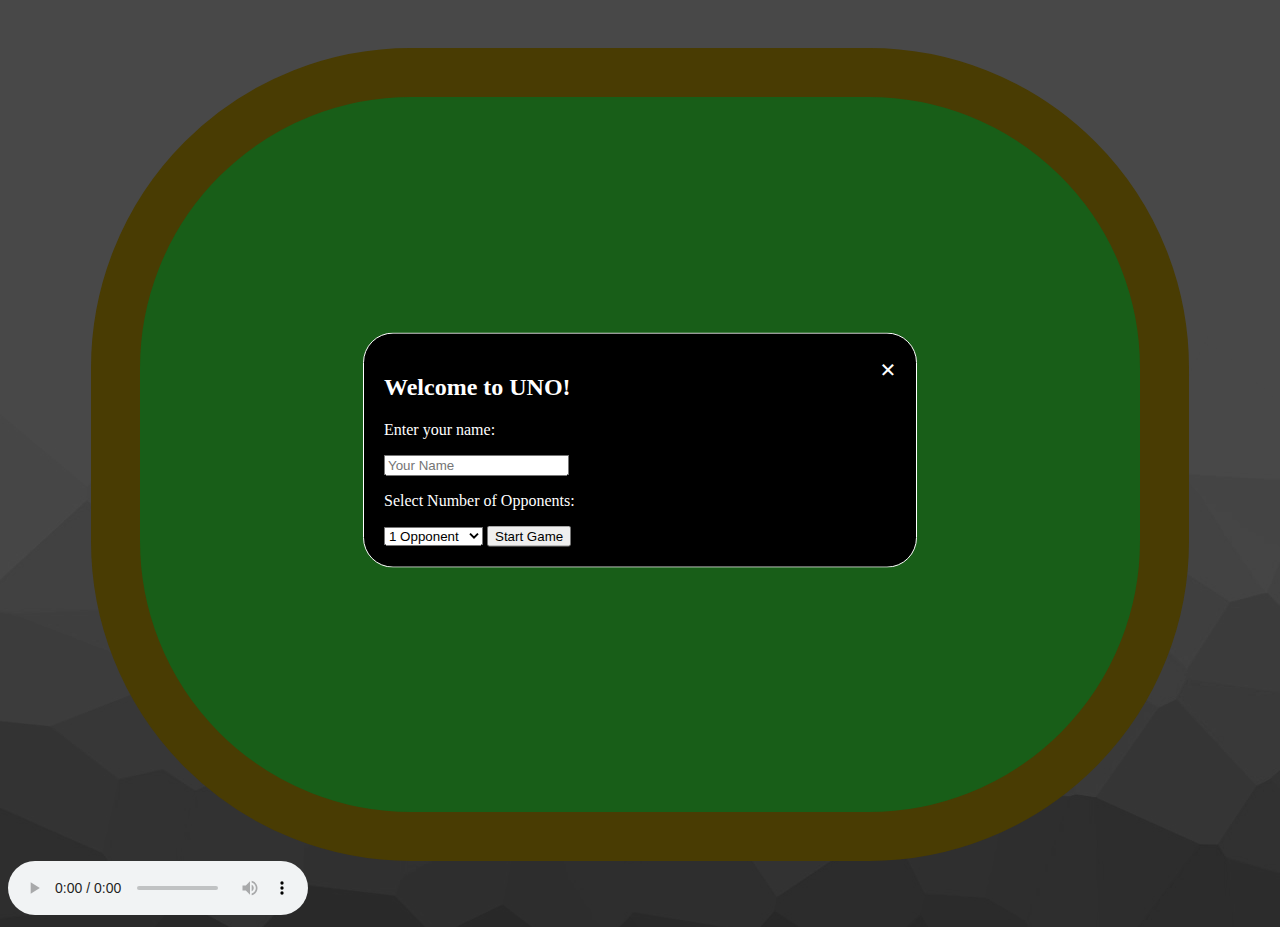
==== uno.html @ 0eacfd85 "Added SFX" ====
<!DOCTYPE html>
<html>
<head>
    <title>Play UNO</title>
    <link rel="stylesheet" type="text/css" href="styles/game.css" />
    <meta charset="utf-8" />
</head>

<!-- Dialog for selecting number of opponents and entering player name -->
<div id="opponentSelectDialog" class="modal" style="display:none;">
    <div class="modal-content">
        <span class="close">&times;</span>
        <h2>Welcome to UNO!</h2>
        <p>Enter your name:</p>
        <input type="text" id="playerName" placeholder="Your Name">
        <p>Select Number of Opponents:</p>
        <select id="opponentCount">
            <option value="1">1 Opponent</option>
            <option value="2">2 Opponents</option>
            <option value="3">3 Opponents</option>
        </select>
        <button onclick="startGame()">Start Game</button>
    </div>
</div>

<!-- This is the main container for the game, it will house all the cards, but we can
       always add more to it, this is just a placeholder for now -->
<div id="cards-container" class="cards-container">

    <div class="discard-pile-container">
        <canvas id="discarded-card"></canvas>
    </div>

    <img id="card-pile" src="./assets/uno.svg" alt="Card Pile" />

    <div class="opponent-1-area">
        <div id="opponent-1-NameDisplay" class="opponent-1-name">CPU 1</div>
        <div id="opponent-1-cards" class="opponent-1-cards"></div>
    </div>

    <div class="opponent-2-area">
        <div id="opponent-2-NameDisplay" class="opponent-2-name">CPU 2</div>
        <div id="opponent-2-cards" class="opponent-2-cards"></div>
    </div>

    <div class="opponent-3-area">
        <div id="opponent-3-NameDisplay" class="opponent-3-name">CPU 3</div>
        <div id="opponent-3-cards" class="opponent-3-cards"></div>
    </div>

    <div class="player-area">
        <div id="playerNameDisplay" class="player-name"></div>
        <div id="player-cards" class="player-cards"></div>
    </div>
</div>
<audio id="cardHoverSound" src="assets/SFX/click_2.wav"></audio>
<audio id="cardPlaySound" src="assets/SFX/misc_menu_2.wav"></audio>
<!-- These need to load before the Javascript for them to work-->
<script type="text/javascript" src="functions/GameLogic.js"></script>
<audio controls autoplay loop>
    <source src="assets/PlayItAgainSam.mp3" type="audio/mp3"
</audio>
  </body>
</html>
---- styles/game.css ----
/* Import google fonts from the web to be used in our game */
@import url('https://fonts.googleapis.com/css2?family=Open+Sans&display=swap');

:root {
  background-image: url('../assets/Crystal_BG.png');
}

#card-deck {
  display: flex;
  flex-wrap: wrap;
}

#card-deck canvas {
  box-shadow: 2px 2px 5px rgba(0,0,0,0.2);
  transition: transform 0.2s;
}

#card-deck canvas:hover {
  transform: translateY(-10px);
}

#card-pile {
  position: absolute;
  top: 50%;
  left: 55%;
  transform: translateY(-50%);
  width: 73px;
  height: 110px;
  transition: transform 0.2s; /* Smooth transition for the transform */
  box-shadow: 2px 2px 5px rgba(0,0,0,0.2); /* Optional: Adds shadow for depth */
}

#card-pile:hover {
  transform: translateY(-60%); /* Move up on hover */
}

/* Main container for the card table */
.cards-container {
  display: flex;
  flex-direction: column;
  justify-content: space-between;
  align-items: center;
  margin: 0 auto;
  margin-top: 3rem;
  height: 75vh;
  width: 75vw;
  padding: 20px;
  background-color: rgb(24, 94, 24);
  border: 3.1rem solid #493c03;
  border-radius: 20rem;
  position: relative;
}

.player-cards {
  display: flex;
}

.player-cards canvas {
  box-shadow: 2px 2px 5px rgba(0, 0, 0, 0.2);
  transition: transform 0.2s;
  margin: 2px;
}

.player-cards canvas:hover {
  transform: translateY(-10px);
}

.player-name {
  color: #ffffff;
  border: 1px solid #ffffff;
  width: 20%;
  border-radius: 30px;
  padding: 10px;
  font-size: 20px;
  width: auto;
  background-color: slategray;
  position: absolute;
  top: 98%;
}

.player-area {
  display: flex;
  flex-direction: column;
  align-items: center;
  width: 100%; /* Adjust as needed */
  margin-top: auto;
}

.opponent-1-cards {
  transform: rotate(-180deg);
}

.opponent-1-cards canvas {
  margin: 2px;
  box-shadow: 2px 2px 5px rgba(0,0,0,0.2); /* Optional: Adds shadow for depth */
}

.opponent-1-name {
  color: #ffffff;
  border: 1px solid #ffffff;
  border-radius: 30px;
  padding: 10px;
  font-size: 20px;
  background-color: slategray;
  position: absolute;
  top: -5%; /* Adjust as needed */
  left: 50%;
  transform: translateX(-50%);
  text-align: center; /* Center the text */
}

/* Opponent 2 - Cards on the left */
.opponent-2-area {
  position: absolute;
  left: -5%; 
  top: 50%;
  transform: translateY(-50%) rotate(-270deg);
}

/* Opponent 2 Name Display */
.opponent-2-name {
  color: #ffffff;
  border: 1px solid #ffffff;
  border-radius: 30px;
  padding: 10px;
  font-size: 20px;
  background-color: slategray;
  position: absolute;
  left: 35%; /* Adjust as needed */
  top: 170%;
  text-align: center; /* Center the text */
  width: auto; /* Adjust width to fit the text */
}

.opponent-2-cards {
  display: flex;
}

.opponent-2-cards canvas {
  margin: 2px;
  box-shadow: 2px 2px 5px rgba(0,0,0,0.2); /* Optional: Adds shadow for depth */
}

/* Opponent 3 - Cards on the right */
.opponent-3-area {
  position: absolute;
  right: -5%;
  top: 50%;
  transform: translateY(-50%) rotate(270deg); 
}

/* Opponent 3 Name Display */
.opponent-3-name {
  color: #ffffff;
  border: 1px solid #ffffff;
  border-radius: 30px;
  padding: 10px;
  font-size: 20px;
  background-color: slategray;
  position: absolute;
  right: 35%; /* Adjust as needed */
  top: 170%;
  text-align: center; /* Center the text */
  width: auto; /* Adjust width to fit the text */
}

.opponent-3-cards {
  display: flex;
}

.opponent-3-cards canvas {
  margin: 2px;
  box-shadow: 2px 2px 5px rgba(0,0,0,0.2); /* Optional: Adds shadow for depth */
}

/* Holds all of the buttons the player can use while playing */
.player-button-container {
  display: flex;
  justify-content: center;
  align-items: center;
  padding: 10px;
  background-color: rgb(0, 0, 0);
  border: 0.2rem solid #ffffff;
  border-radius: 20rem;
  width: 50vw;
  position: absolute;
  left: 25vw;
}

/* The Modal (background) */
.modal {
  display: none; /* Hidden by default */
  position: fixed; /* Stay in place */
  z-index: 1; /* Sit on top */
  left: 50%; /* Center the modal horizontally */
  top: 50%; /* Center the modal vertically */
  width: 50%; /* Width of the modal */
  height: auto; /* Height based on content */
  transform: translate(-50%, -50%); /* Adjust position to truly center the modal */
  overflow: auto; /* Enable scroll if needed */
}

.modal-content {
  background-color: #000000;
  align-items: center;
  color: #ffffff;
  margin: auto; /* Auto margin for centering */
  padding: 20px;
  border: 1px solid #ffffff;
  border-radius: 30px;
  width: 80%; /* Width of the content within the modal */
}

/* The Close Button */
.close {
  color: #ffffff;
  float: right;
  font-size: 28px;
  font-weight: bold;
}

.close:hover,
.close:focus {
  color: rgb(252, 0, 0); /* Hover */
  text-decoration: none;
  cursor: pointer;
}

.discard-pile-container {
  position: absolute;
  left: calc(55% - 80px); /* Adjust as per your layout */
  top: 50%;
  transform: translateY(-50%);
}

/* Hide Opponent Names Initially */
.player-name,
.opponent-1-name,
.opponent-2-name,
.opponent-3-name {
  display: none;
}
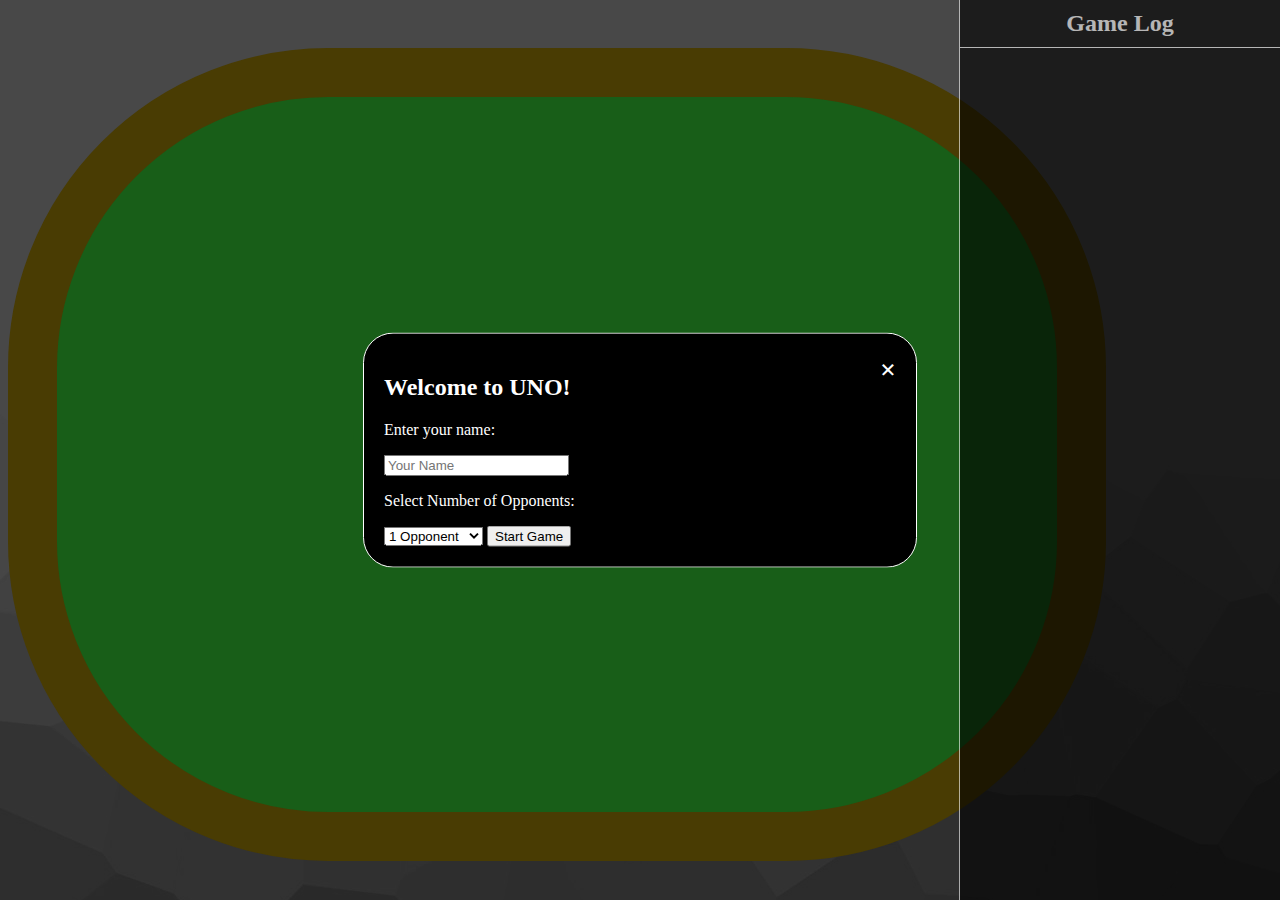
==== commit 212644be: "Merge pull request #7 from cdepaul06/Chris" ====
--- a/uno.html
+++ b/uno.html
@@ -1,64 +1,77 @@
 <!DOCTYPE html>
 <html>
-<head>
+  <head>
     <title>Play UNO</title>
     <link rel="stylesheet" type="text/css" href="styles/game.css" />
     <meta charset="utf-8" />
-</head>
+  </head>
 
 <!-- Dialog for selecting number of opponents and entering player name -->
 <div id="opponentSelectDialog" class="modal" style="display:none;">
-    <div class="modal-content">
-        <span class="close">&times;</span>
-        <h2>Welcome to UNO!</h2>
-        <p>Enter your name:</p>
-        <input type="text" id="playerName" placeholder="Your Name">
-        <p>Select Number of Opponents:</p>
-        <select id="opponentCount">
-            <option value="1">1 Opponent</option>
-            <option value="2">2 Opponents</option>
-            <option value="3">3 Opponents</option>
-        </select>
-        <button onclick="startGame()">Start Game</button>
-    </div>
+  <div class="modal-content">
+      <span class="close">&times;</span>
+      <h2>Welcome to UNO!</h2>
+      <p>Enter your name:</p>
+      <input type="text" id="playerName" placeholder="Your Name">
+      <p>Select Number of Opponents:</p>
+      <select id="opponentCount">
+          <option value="1">1 Opponent</option>
+          <option value="2">2 Opponents</option>
+          <option value="3">3 Opponents</option>
+      </select>
+      <button onclick="startGame()">Start Game</button>
+  </div>
 </div>
 
-<!-- This is the main container for the game, it will house all the cards, but we can
-       always add more to it, this is just a placeholder for now -->
-<div id="cards-container" class="cards-container">
+<!-- Dialog for selecting a color when a wild card is played
+<div id="colorSelectionModalSubmit">
+<div id="colorSelectDialog" class="modal" style="display:none;">
+  <div class="modal-content">
+      <h2>Choose a color:</h2>
+      <select id="colorSelection">
+          <option value="red">Red</option>
+          <option value="blue">Blue</option>
+          <option value="green">Green</option>
+          <option value="yellow">Yellow</option>
+  </div>
+  </div> -->
 
-    <div class="discard-pile-container">
-        <canvas id="discarded-card"></canvas>
-    </div>
+ <!-- This is the main container for the game, it will house all the cards, but we can
+        always add more to it, this is just a placeholder for now -->
+        <div id="cards-container" class="cards-container">
 
-    <img id="card-pile" src="./assets/uno.svg" alt="Card Pile" />
+          <div class="discard-pile-container">
+            <canvas id="discarded-card"></canvas>
+          </div>
 
-    <div class="opponent-1-area">
-        <div id="opponent-1-NameDisplay" class="opponent-1-name">CPU 1</div>
-        <div id="opponent-1-cards" class="opponent-1-cards"></div>
-    </div>
+          <img id="card-pile" src="./assets/uno.svg" alt="Card Pile" />
 
-    <div class="opponent-2-area">
-        <div id="opponent-2-NameDisplay" class="opponent-2-name">CPU 2</div>
-        <div id="opponent-2-cards" class="opponent-2-cards"></div>
-    </div>
+          <div class="opponent-1-area">
+            <div id="opponent-1-NameDisplay" class="opponent-1-name">CPU 1</div>
+            <div id="opponent-1-cards" class="opponent-1-cards"></div>
+          </div>
 
-    <div class="opponent-3-area">
-        <div id="opponent-3-NameDisplay" class="opponent-3-name">CPU 3</div>
-        <div id="opponent-3-cards" class="opponent-3-cards"></div>
-    </div>
+          <div class="opponent-2-area">
+            <div id="opponent-2-NameDisplay" class="opponent-2-name">CPU 2</div>
+            <div id="opponent-2-cards" class="opponent-2-cards"></div>
+          </div>
 
-    <div class="player-area">
-        <div id="playerNameDisplay" class="player-name"></div>
-        <div id="player-cards" class="player-cards"></div>
-    </div>
-</div>
-<audio id="cardHoverSound" src="assets/SFX/click_2.wav"></audio>
-<audio id="cardPlaySound" src="assets/SFX/misc_menu_2.wav"></audio>
-<!-- These need to load before the Javascript for them to work-->
-<script type="text/javascript" src="functions/GameLogic.js"></script>
-<audio controls autoplay loop>
-    <source src="assets/PlayItAgainSam.mp3" type="audio/mp3"
-</audio>
+          <div class="opponent-3-area">
+            <div id="opponent-3-NameDisplay" class="opponent-3-name">CPU 3</div>
+            <div id="opponent-3-cards" class="opponent-3-cards"></div>
+          </div>
+        
+          <div class="player-area">
+            <div id="playerNameDisplay" class="player-name"></div>
+            <div id="player-cards" class="player-cards"></div>
+          </div>
+        </div>
+
+        <div class="game-log-container">
+          <h2>Game Log</h2>
+          <div id="game-log" class="game-log"></div>
+        </div>
+
+    <script type="text/javascript" src="functions/GameLogic.js"></script>
   </body>
 </html>
--- a/styles/game.css
+++ b/styles/game.css
@@ -40,7 +40,7 @@
   flex-direction: column;
   justify-content: space-between;
   align-items: center;
-  margin: 0 auto;
+  /* margin: 0 auto; */
   margin-top: 3rem;
   height: 75vh;
   width: 75vw;
@@ -67,15 +67,15 @@
 
 .player-name {
   color: #ffffff;
-  border: 1px solid #ffffff;
+  border: 1px solid #000000;
   width: 20%;
   border-radius: 30px;
   padding: 10px;
   font-size: 20px;
   width: auto;
-  background-color: slategray;
-  position: absolute;
-  top: 98%;
+  background-color: rgb(250, 50, 2);
+  position: absolute;
+  top: 100%;
 }
 
 .player-area {
@@ -97,13 +97,13 @@
 
 .opponent-1-name {
   color: #ffffff;
-  border: 1px solid #ffffff;
-  border-radius: 30px;
-  padding: 10px;
-  font-size: 20px;
-  background-color: slategray;
-  position: absolute;
-  top: -5%; /* Adjust as needed */
+  border: 1px solid #000000;
+  border-radius: 30px;
+  padding: 10px;
+  font-size: 20px;
+  background-color: rgb(250, 50, 2);
+  position: absolute;
+  top: -6%; /* Adjust as needed */
   left: 50%;
   transform: translateX(-50%);
   text-align: center; /* Center the text */
@@ -120,14 +120,14 @@
 /* Opponent 2 Name Display */
 .opponent-2-name {
   color: #ffffff;
-  border: 1px solid #ffffff;
-  border-radius: 30px;
-  padding: 10px;
-  font-size: 20px;
-  background-color: slategray;
+  border: 1px solid #000000;
+  border-radius: 30px;
+  padding: 10px;
+  font-size: 20px;
+  background-color: rgb(250, 50, 2);
   position: absolute;
   left: 35%; /* Adjust as needed */
-  top: 170%;
+  top: 224%;
   text-align: center; /* Center the text */
   width: auto; /* Adjust width to fit the text */
 }
@@ -152,14 +152,14 @@
 /* Opponent 3 Name Display */
 .opponent-3-name {
   color: #ffffff;
-  border: 1px solid #ffffff;
-  border-radius: 30px;
-  padding: 10px;
-  font-size: 20px;
-  background-color: slategray;
+  border: 1px solid #000000;
+  border-radius: 30px;
+  padding: 10px;
+  font-size: 20px;
+  background-color: rgb(250, 50, 2);
   position: absolute;
   right: 35%; /* Adjust as needed */
-  top: 170%;
+  top: 224%;
   text-align: center; /* Center the text */
   width: auto; /* Adjust width to fit the text */
 }
@@ -241,5 +241,34 @@
   display: none;
 }
 
-
-
+.game-log-container {
+  position: absolute;
+  width: 20rem;
+  top: 0;
+  right: 0;
+  background-color: #000000;
+  opacity: 0.6;
+  height: 100%;
+  color: #ffffff;
+  border-left: 1px solid #ffffff;
+  display: flex;
+  flex-direction: column;
+  justify-content: left;
+}
+
+.game-log-container h2 {
+  text-align: center;
+  margin: 0;
+  padding: 10px;
+  border-bottom: 1px solid #ffffff;
+}
+
+.game-log {
+  overflow-y: scroll;
+  height: 100%;
+  padding: 10px;
+}
+
+
+
+
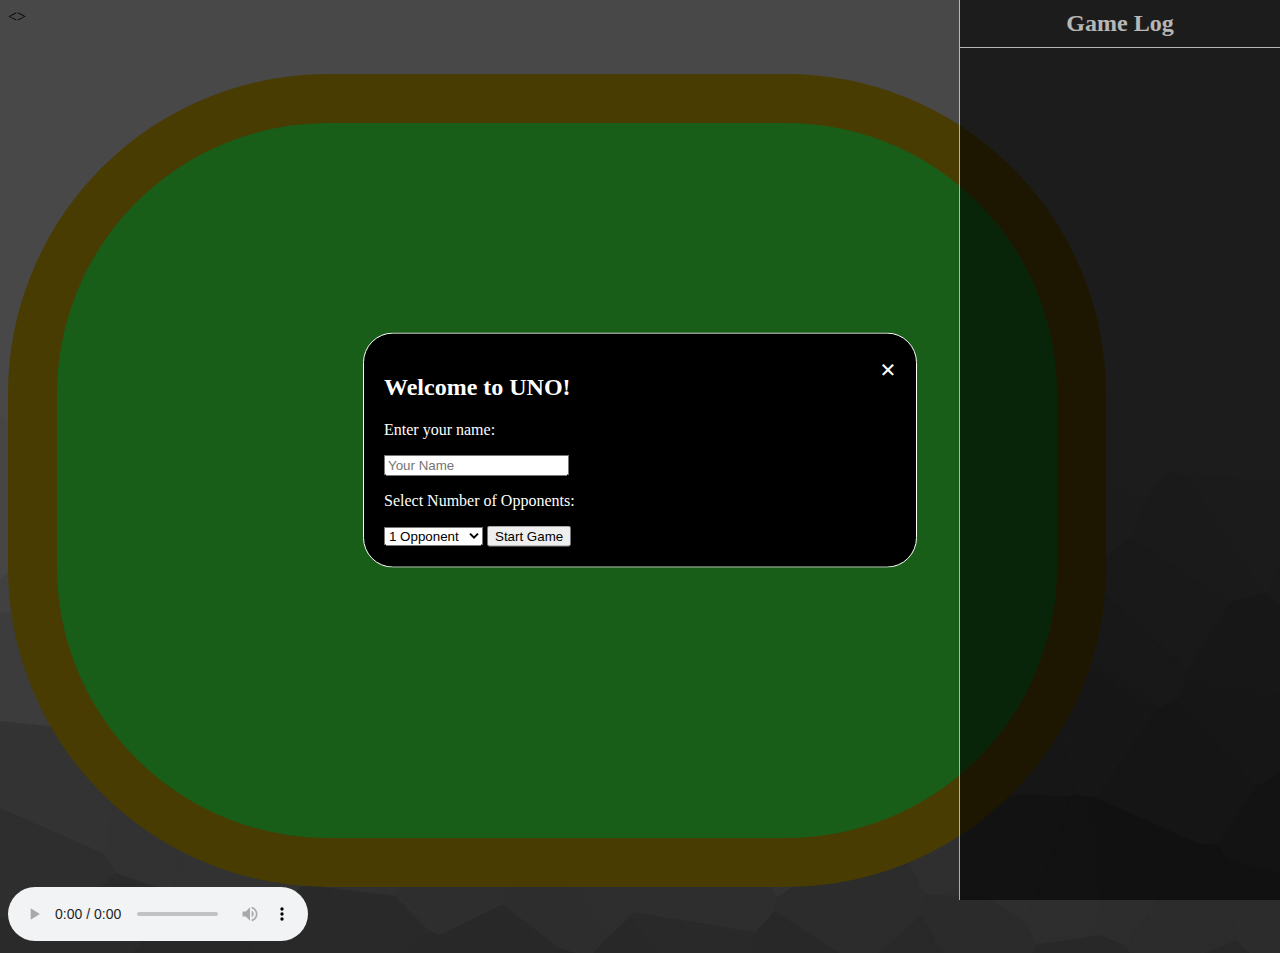
==== commit 6f74b8ab: "Merge branch 'Christian'" ====
--- a/uno.html
+++ b/uno.html
@@ -1,60 +1,50 @@
 <!DOCTYPE html>
-<html>
-  <head>
+<>
+<head>
     <title>Play UNO</title>
     <link rel="stylesheet" type="text/css" href="styles/game.css" />
+    <link rel="stylesheet" type="text/css" href="styles/toast.css" />
+
     <meta charset="utf-8" />
-  </head>
+</head>
 
 <!-- Dialog for selecting number of opponents and entering player name -->
 <div id="opponentSelectDialog" class="modal" style="display:none;">
-  <div class="modal-content">
-      <span class="close">&times;</span>
-      <h2>Welcome to UNO!</h2>
-      <p>Enter your name:</p>
-      <input type="text" id="playerName" placeholder="Your Name">
-      <p>Select Number of Opponents:</p>
-      <select id="opponentCount">
-          <option value="1">1 Opponent</option>
-          <option value="2">2 Opponents</option>
-          <option value="3">3 Opponents</option>
-      </select>
-      <button onclick="startGame()">Start Game</button>
-  </div>
+    <div class="modal-content">
+        <span class="close">&times;</span>
+        <h2>Welcome to UNO!</h2>
+        <p>Enter your name:</p>
+        <input type="text" id="playerName" placeholder="Your Name">
+        <p>Select Number of Opponents:</p>
+        <select id="opponentCount">
+            <option value="1">1 Opponent</option>
+            <option value="2">2 Opponents</option>
+            <option value="3">3 Opponents</option>
+        </select>
+        <button onclick="startGame()">Start Game</button>
+    </div>
 </div>
 
-<!-- Dialog for selecting a color when a wild card is played
-<div id="colorSelectionModalSubmit">
-<div id="colorSelectDialog" class="modal" style="display:none;">
-  <div class="modal-content">
-      <h2>Choose a color:</h2>
-      <select id="colorSelection">
-          <option value="red">Red</option>
-          <option value="blue">Blue</option>
-          <option value="green">Green</option>
-          <option value="yellow">Yellow</option>
-  </div>
-  </div> -->
+<!-- This is the main container for the game, it will house all the cards, but we can
+       always add more to it, this is just a placeholder for now -->
+<div id="cards-container" class="cards-container">
 
- <!-- This is the main container for the game, it will house all the cards, but we can
-        always add more to it, this is just a placeholder for now -->
-        <div id="cards-container" class="cards-container">
-
+        <div id="toast"></div>
           <div class="discard-pile-container">
             <canvas id="discarded-card"></canvas>
           </div>
 
-          <img id="card-pile" src="./assets/uno.svg" alt="Card Pile" />
+    <img id="card-pile" src="./assets/uno.svg" alt="Card Pile" />
 
-          <div class="opponent-1-area">
-            <div id="opponent-1-NameDisplay" class="opponent-1-name">CPU 1</div>
-            <div id="opponent-1-cards" class="opponent-1-cards"></div>
-          </div>
+    <div class="opponent-1-area">
+        <div id="opponent-1-NameDisplay" class="opponent-1-name">CPU 1</div>
+        <div id="opponent-1-cards" class="opponent-1-cards"></div>
+    </div>
 
-          <div class="opponent-2-area">
-            <div id="opponent-2-NameDisplay" class="opponent-2-name">CPU 2</div>
-            <div id="opponent-2-cards" class="opponent-2-cards"></div>
-          </div>
+    <div class="opponent-2-area">
+        <div id="opponent-2-NameDisplay" class="opponent-2-name">CPU 2</div>
+        <div id="opponent-2-cards" class="opponent-2-cards"></div>
+    </div>
 
           <div class="opponent-3-area">
             <div id="opponent-3-NameDisplay" class="opponent-3-name">CPU 3</div>
@@ -71,7 +61,43 @@
           <h2>Game Log</h2>
           <div id="game-log" class="game-log"></div>
         </div>
+    </div>
+
+        <!-- Dialog for selecting a color when a wild card is played -->
+        <div id="colorSelectStyles">
+  <div id="colorSelectDialog" class="modal" style="display:none;">
+    <div class="modal-content">
+        <h2>Choose a color:</h2>
+        <select id="colorSelection">
+            <option value="red">Red</option>
+            <option value="blue">Blue</option>
+            <option value="green">Green</option>
+            <option value="yellow">Yellow</option>
+        </select>
+        <button onclick="setCurrentColor()">Set Color</button>
+    </div>
+    </div>
+  </div>
 
     <script type="text/javascript" src="functions/GameLogic.js"></script>
+    <div class="opponent-3-area">
+        <div id="opponent-3-NameDisplay" class="opponent-3-name">CPU 3</div>
+        <div id="opponent-3-cards" class="opponent-3-cards"></div>
+    </div>
+
+    <div class="player-area">
+        <div id="playerNameDisplay" class="player-name"></div>
+        <div id="player-cards" class="player-cards"></div>
+    </div>
+</div>
+<audio id="cardHoverSound" src="assets/SFX/click_2.wav"></audio>
+<audio id="cardPlaySound" src="assets/SFX/misc_menu_2.wav"></audio>
+<!-- These need to load before the Javascript for them to work-->
+
+<audio controls autoplay loop>
+    <source src="assets/PlayItAgainSam.mp3" type="audio/mp3">
+</audio>
+
+<script type="text/javascript" src="functions/GameLogic.js"></script>
   </body>
 </html>
--- a/styles/game.css
+++ b/styles/game.css
@@ -269,6 +269,31 @@
   padding: 10px;
 }
 
-
-
-
+#colorSelectStyles {
+  .modal {
+    display: none; /* Hidden by default */
+    position: fixed; /* Stay in place */
+    z-index: 1; /* Sit on top */
+    left: 46%; /* Center the modal horizontally */
+    top: 63%; /* Center the modal vertically */
+    width: 210px; /* Width of the modal */
+    height: auto; /* Height based on content */
+    transform: translate(-50%, -50%); /* Adjust position to truly center the modal */
+    overflow: auto; /* Enable scroll if needed */
+  }
+  
+  .modal-content {
+    background-color: #000000;
+    align-items: center;
+    color: #ffffff;
+    margin: auto; /* Auto margin for centering */
+    padding: 20px;
+    border: 1px solid #ffffff;
+    border-radius: 30px;
+    width: 80%; /* Width of the content within the modal */
+  }
+}
+
+
+
+
--- a/styles/toast.css
+++ b/styles/toast.css
@@ -0,0 +1,41 @@
+#toast {
+    visibility: hidden; /* Hidden by default. Visible on click */
+    min-width: 250px; /* Set a default minimum width */
+    margin-left: -125px; /* Divide value of min-width by 2 */
+    background-color: #333; /* Black background color */
+    color: #fff; /* White text color */
+    text-align: center; /* Centered text */
+    border-radius: 2px; /* Rounded borders */
+    padding: 16px; /* Padding */
+    position: fixed; /* Sit on top of the screen */
+    z-index: 1;
+    left: 50%; /* Center the toast */
+    bottom: 30px; /* 30px from the bottom */
+  }
+  
+  #toast.show {
+    visibility: visible;
+    -webkit-animation: fadein 0.10s, fadeout 0.10s 4s;
+    animation: fadein 0.10s, fadeout 0.10s 4s;
+  }
+  
+  /* Animations to fade the toast in and out */
+  @-webkit-keyframes fadein {
+    from {bottom: 0; opacity: 0;}
+    to {bottom: 30px; opacity: 1;}
+  }
+  
+  @keyframes fadein {
+    from {bottom: 0; opacity: 0;}
+    to {bottom: 30px; opacity: 1;}
+  }
+  
+  @-webkit-keyframes fadeout {
+    from {bottom: 30px; opacity: 1;}
+    to {bottom: 0; opacity: 0;}
+  }
+  
+  @keyframes fadeout {
+    from {bottom: 30px; opacity: 1;}
+    to {bottom: 0; opacity: 0;}
+  }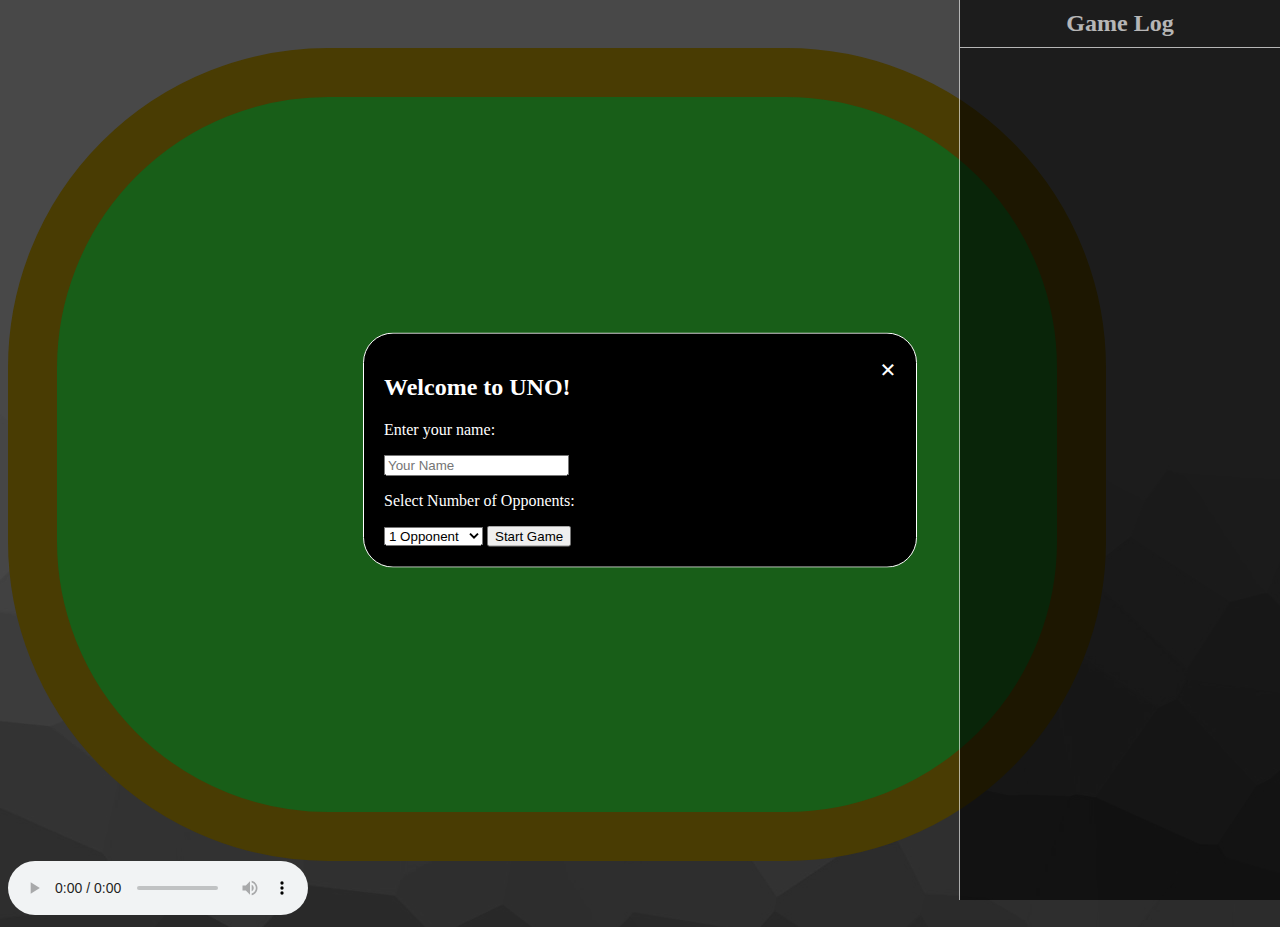
==== commit eb629575: "Update uno.html" ====
--- a/uno.html
+++ b/uno.html
@@ -1,103 +1,86 @@
 <!DOCTYPE html>
-<>
-<head>
+<html>
+  <head>
     <title>Play UNO</title>
     <link rel="stylesheet" type="text/css" href="styles/game.css" />
     <link rel="stylesheet" type="text/css" href="styles/toast.css" />
-
     <meta charset="utf-8" />
-</head>
-
-<!-- Dialog for selecting number of opponents and entering player name -->
-<div id="opponentSelectDialog" class="modal" style="display:none;">
-    <div class="modal-content">
+  </head>
+  <body>
+    <!-- Dialog for selecting number of opponents and entering player name -->
+    <div id="opponentSelectDialog" class="modal" style="display: none">
+      <div class="modal-content">
         <span class="close">&times;</span>
         <h2>Welcome to UNO!</h2>
         <p>Enter your name:</p>
-        <input type="text" id="playerName" placeholder="Your Name">
+        <input type="text" id="playerName" placeholder="Your Name" />
         <p>Select Number of Opponents:</p>
         <select id="opponentCount">
-            <option value="1">1 Opponent</option>
-            <option value="2">2 Opponents</option>
-            <option value="3">3 Opponents</option>
+          <option value="1">1 Opponent</option>
+          <option value="2">2 Opponents</option>
+          <option value="3">3 Opponents</option>
         </select>
         <button onclick="startGame()">Start Game</button>
+      </div>
     </div>
-</div>
 
-<!-- This is the main container for the game, it will house all the cards, but we can
+    <!-- This is the main container for the game, it will house all the cards, but we can
        always add more to it, this is just a placeholder for now -->
-<div id="cards-container" class="cards-container">
-
-        <div id="toast"></div>
-          <div class="discard-pile-container">
-            <canvas id="discarded-card"></canvas>
-          </div>
-
-    <img id="card-pile" src="./assets/uno.svg" alt="Card Pile" />
-
-    <div class="opponent-1-area">
+    <div id="cards-container" class="cards-container">
+      <div id="toast"></div>
+      <div class="discard-pile-container">
+        <canvas id="discarded-card"></canvas>
+      </div>
+      <img id="card-pile" src="./assets/uno.svg" alt="Card Pile" />
+      <div class="opponent-1-area">
         <div id="opponent-1-NameDisplay" class="opponent-1-name">CPU 1</div>
         <div id="opponent-1-cards" class="opponent-1-cards"></div>
+      </div>
+      <div class="opponent-2-area">
+        <div id="opponent-2-NameDisplay" class="opponent-2-name">CPU 2</div>
+        <div id="opponent-2-cards" class="opponent-2-cards"></div>
+      </div>
+      <div class="opponent-3-area">
+        <div id="opponent-3-NameDisplay" class="opponent-3-name">CPU 3</div>
+        <div id="opponent-3-cards" class="opponent-3-cards"></div>
+      </div>
+      <div class="player-area">
+        <div id="playerNameDisplay" class="player-name"></div>
+        <div id="player-cards" class="player-cards"></div>
+      </div>
     </div>
 
-    <div class="opponent-2-area">
-        <div id="opponent-2-NameDisplay" class="opponent-2-name">CPU 2</div>
-        <div id="opponent-2-cards" class="opponent-2-cards"></div>
+    <div class="game-log-container">
+      <h2>Game Log</h2>
+      <div id="game-log" class="game-log"></div>
     </div>
 
-          <div class="opponent-3-area">
-            <div id="opponent-3-NameDisplay" class="opponent-3-name">CPU 3</div>
-            <div id="opponent-3-cards" class="opponent-3-cards"></div>
-          </div>
-        
-          <div class="player-area">
-            <div id="playerNameDisplay" class="player-name"></div>
-            <div id="player-cards" class="player-cards"></div>
-          </div>
-        </div>
-
-        <div class="game-log-container">
-          <h2>Game Log</h2>
-          <div id="game-log" class="game-log"></div>
-        </div>
-    </div>
-
-        <!-- Dialog for selecting a color when a wild card is played -->
-        <div id="colorSelectStyles">
-  <div id="colorSelectDialog" class="modal" style="display:none;">
-    <div class="modal-content">
-        <h2>Choose a color:</h2>
-        <select id="colorSelection">
+    <!-- Dialog for selecting a color when a wild card is played -->
+    <div id="colorSelectStyles">
+      <div id="colorSelectDialog" class="modal" style="display: none">
+        <div class="modal-content">
+          <h2>Choose a color:</h2>
+          <select id="colorSelection">
             <option value="red">Red</option>
             <option value="blue">Blue</option>
             <option value="green">Green</option>
             <option value="yellow">Yellow</option>
-        </select>
-        <button onclick="setCurrentColor()">Set Color</button>
+          </select>
+          <button onclick="setCurrentColor()">Set Color</button>
+        </div>
+      </div>
     </div>
-    </div>
-  </div>
 
     <script type="text/javascript" src="functions/GameLogic.js"></script>
-    <div class="opponent-3-area">
-        <div id="opponent-3-NameDisplay" class="opponent-3-name">CPU 3</div>
-        <div id="opponent-3-cards" class="opponent-3-cards"></div>
-    </div>
 
-    <div class="player-area">
-        <div id="playerNameDisplay" class="player-name"></div>
-        <div id="player-cards" class="player-cards"></div>
-    </div>
-</div>
-<audio id="cardHoverSound" src="assets/SFX/click_2.wav"></audio>
-<audio id="cardPlaySound" src="assets/SFX/misc_menu_2.wav"></audio>
-<!-- These need to load before the Javascript for them to work-->
+    <audio id="cardHoverSound" src="assets/SFX/click_2.wav"></audio>
+    <audio id="cardPlaySound" src="assets/SFX/misc_menu_2.wav"></audio>
+    <!-- These need to load before the Javascript for them to work-->
 
-<audio controls autoplay loop>
-    <source src="assets/PlayItAgainSam.mp3" type="audio/mp3">
-</audio>
+    <audio controls autoplay loop>
+      <source src="assets/PlayItAgainSam.mp3" type="audio/mp3" />
+    </audio>
 
-<script type="text/javascript" src="functions/GameLogic.js"></script>
+    <script type="text/javascript" src="functions/GameLogic.js"></script>
   </body>
 </html>
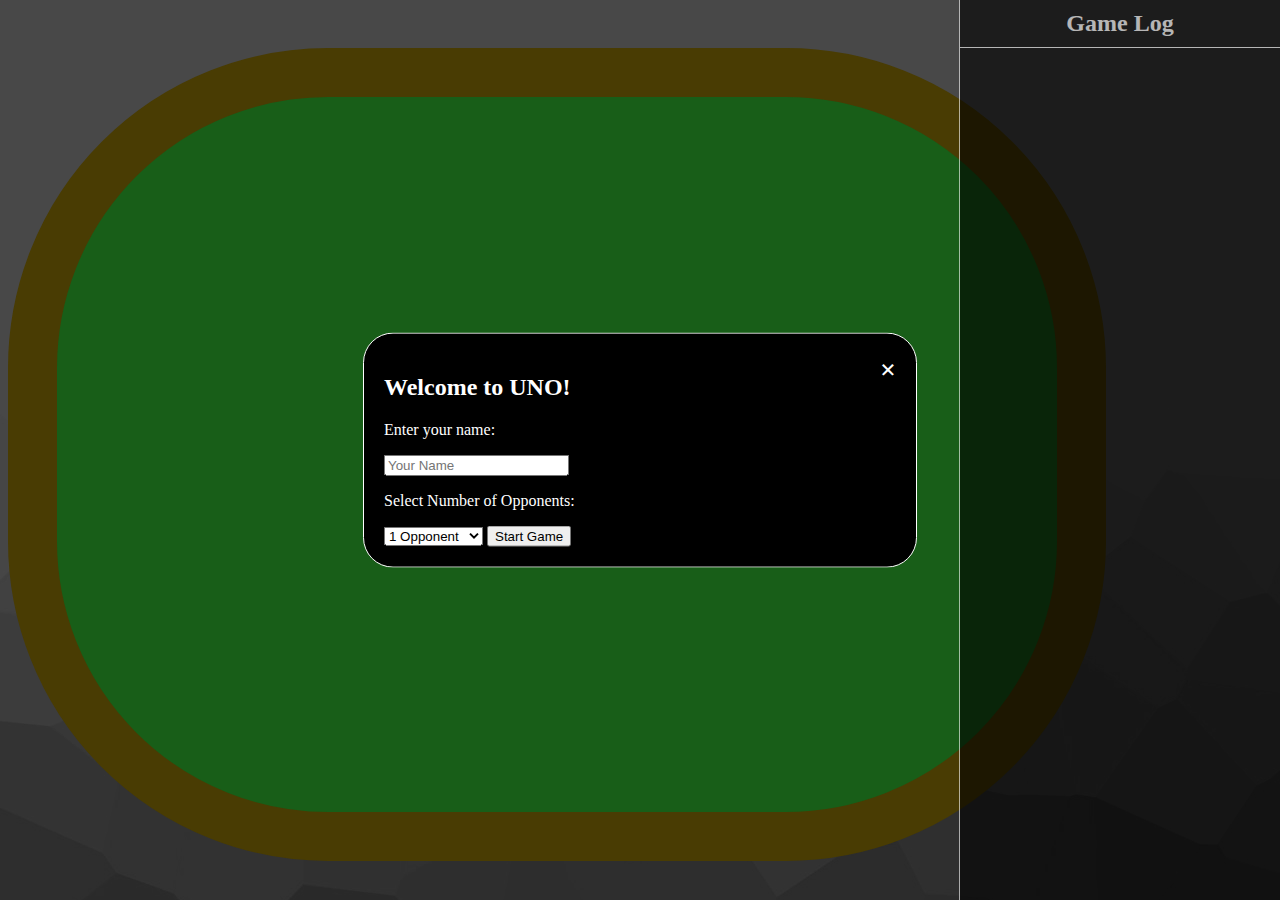
==== commit e45f728c: "Pushing what I have" ====
--- a/uno.html
+++ b/uno.html
@@ -71,13 +71,11 @@
       </div>
     </div>
 
-    <script type="text/javascript" src="functions/GameLogic.js"></script>
-
     <audio id="cardHoverSound" src="assets/SFX/click_2.wav"></audio>
     <audio id="cardPlaySound" src="assets/SFX/misc_menu_2.wav"></audio>
     <!-- These need to load before the Javascript for them to work-->
 
-    <audio controls autoplay loop>
+    <audio controls autoplay loop style="display: none">
       <source src="assets/PlayItAgainSam.mp3" type="audio/mp3" />
     </audio>
 
